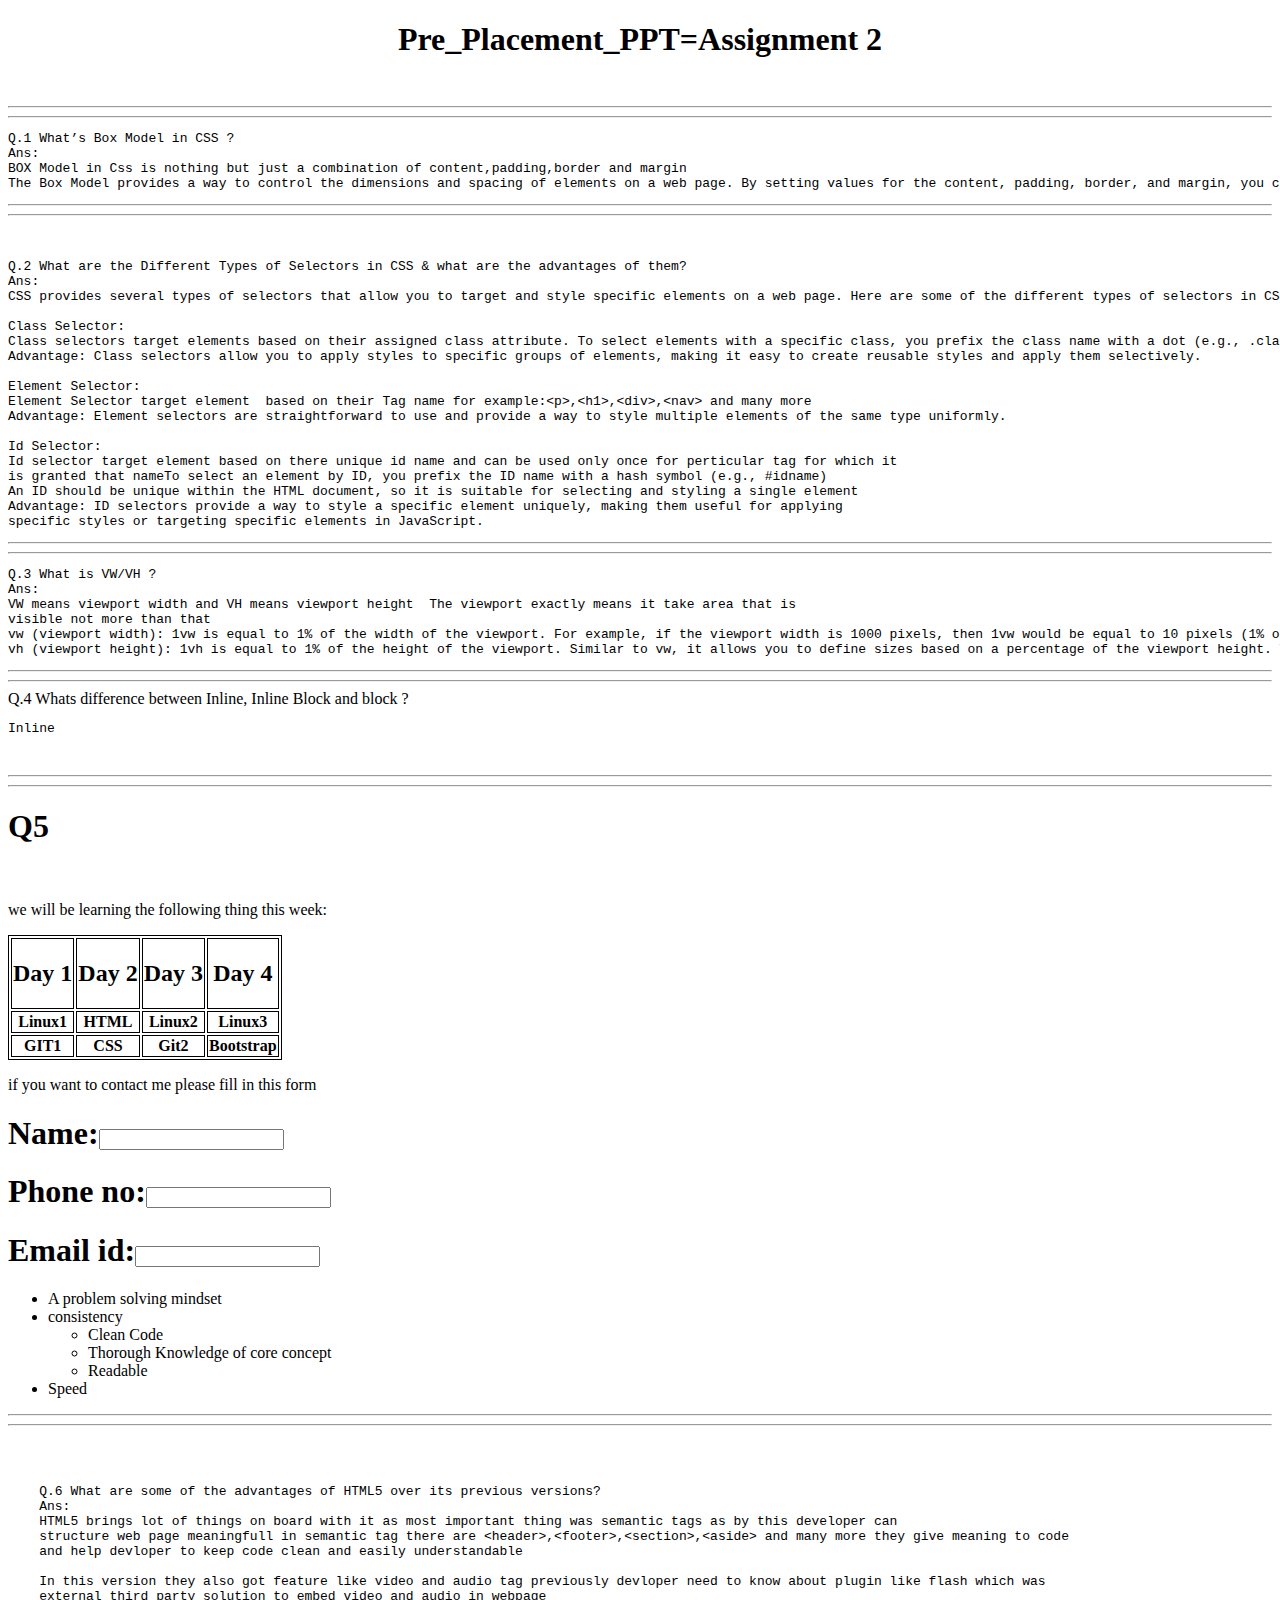
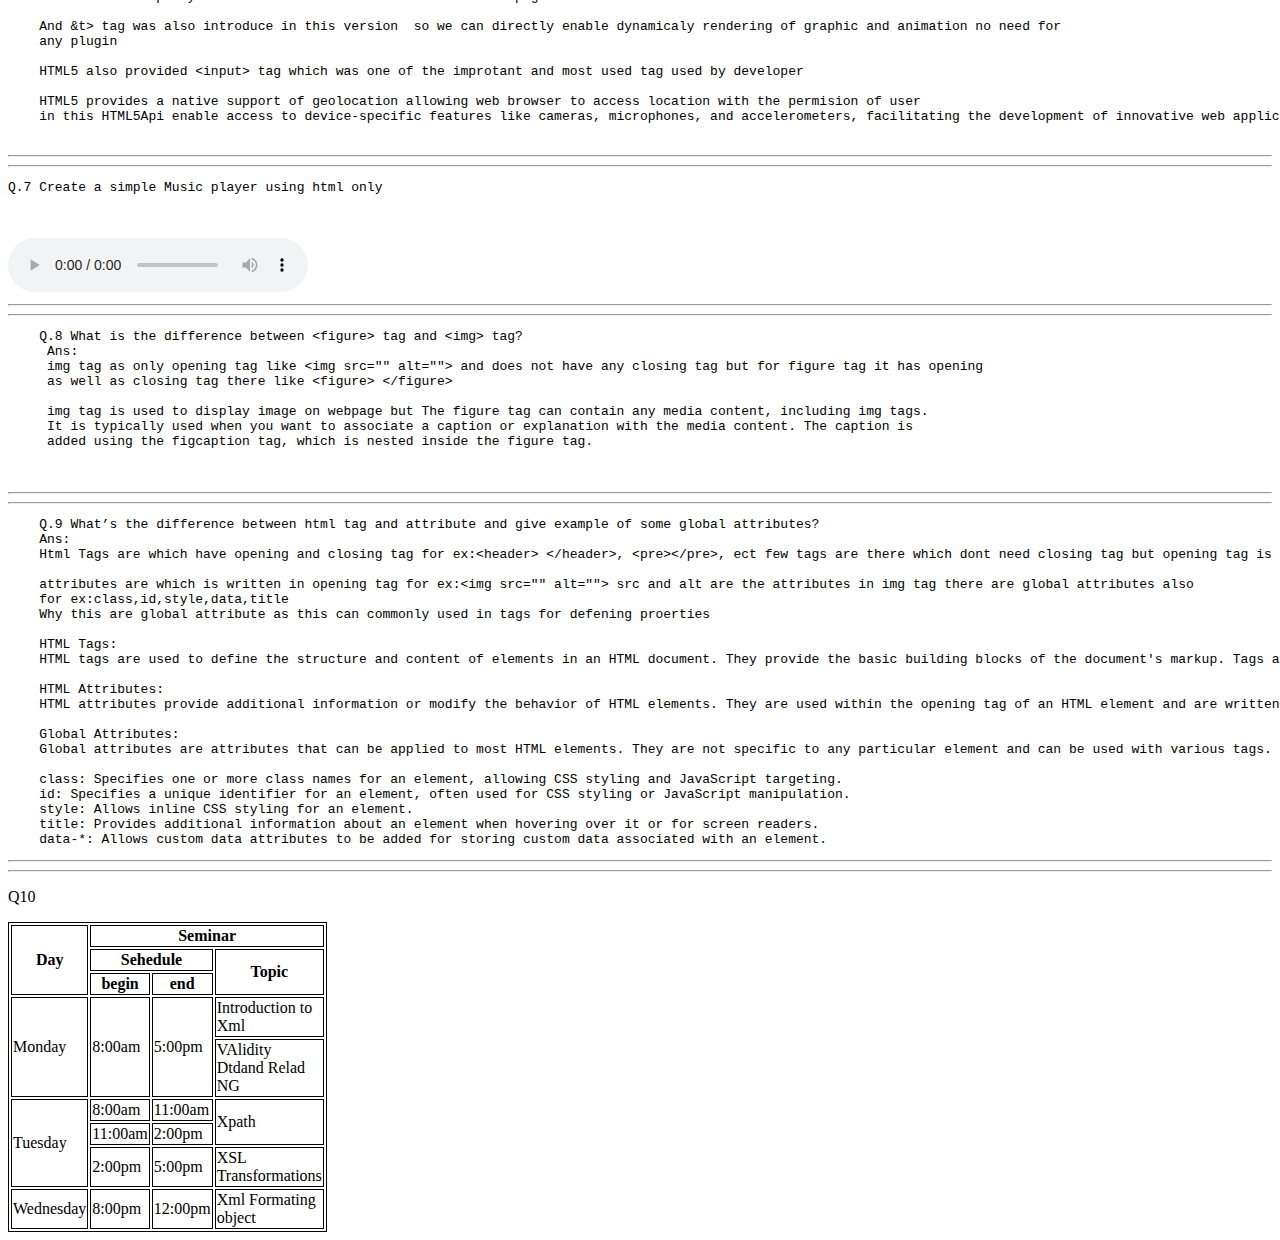
==== Assignment2/index.html @ 9607261e "PPT-Assignment1" ====
<!DOCTYPE html>
 <html lang="en">
 <head>
     <meta charset="UTF-8">
     <meta name="viewport" content="width=device-width, initial-scale=1.0">
     <title>Document</title>
 </head>
 <style>
    table, th, td {
      border:1px solid black;
    }
    </style>

 <body>

    <h1 style="text-align:center">Pre_Placement_PPT=Assignment 2</h1>
    <br>
<hr>
<hr>





<pre>
Q.1 What’s Box Model in CSS ? 
Ans:
BOX Model in Css is nothing but just a combination of content,padding,border and margin
The Box Model provides a way to control the dimensions and spacing of elements on a web page. By setting values for the content, padding, border, and margin, you can manipulate the size, positioning, and spacing of elements to achieve the desired layout and design.
</pre>
<hr>
<hr>
<pre>


Q.2 What are the Different Types of Selectors in CSS & what are the advantages of them?
Ans:
CSS provides several types of selectors that allow you to target and style specific elements on a web page. Here are some of the different types of selectors in CSS:

Class Selector:
Class selectors target elements based on their assigned class attribute. To select elements with a specific class, you prefix the class name with a dot (e.g., .classname). Multiple elements can share the same class, allowing you to apply consistent styling to multiple elements.
Advantage: Class selectors allow you to apply styles to specific groups of elements, making it easy to create reusable styles and apply them selectively.

Element Selector:
Element Selector target element  based on their Tag name for example:&ltp>,&lth1>,&ltdiv>,&ltnav> and many more
Advantage: Element selectors are straightforward to use and provide a way to style multiple elements of the same type uniformly.

Id Selector:
Id selector target element based on there unique id name and can be used only once for perticular tag for which it 
is granted that nameTo select an element by ID, you prefix the ID name with a hash symbol (e.g., #idname)
An ID should be unique within the HTML document, so it is suitable for selecting and styling a single element
Advantage: ID selectors provide a way to style a specific element uniquely, making them useful for applying 
specific styles or targeting specific elements in JavaScript.
</pre>
<hr>
<hr>
<pre>
Q.3 What is VW/VH ?
Ans:
VW means viewport width and VH means viewport height  The viewport exactly means it take area that is 
visible not more than that  
vw (viewport width): 1vw is equal to 1% of the width of the viewport. For example, if the viewport width is 1000 pixels, then 1vw would be equal to 10 pixels (1% of 1000 pixels). This unit is useful for making elements responsive and adjusting their size based on the width of the viewport.
vh (viewport height): 1vh is equal to 1% of the height of the viewport. Similar to vw, it allows you to define sizes based on a percentage of the viewport height. This unit is useful for creating elements that scale proportionally with the height of the viewport.
</pre>
<hr>
<hr>
Q.4 Whats difference between Inline, Inline Block and block ?
<pre>
Inline 
</pre>
    
<br>
<hr>
<hr>
<h1>Q5</h1>

     <img src="https://media.istockphoto.com/id/613241758/photo/young-woman-working-on-a-laptop.jpg?s=170667a&w=0&k=20&c=D5_CUvZB7ULlEd5GwWUTKzS7URRNvspjrsEdCUAJFSE=" alt="">

     <p>we will be learning the following thing this week:</p>
     <table>
<tr>

    <th><h2>Day 1</h2></th>
    <th><h2>Day 2</h2></th>
    <th><h2>Day 3</h2></th>
    <th><h2>Day 4</h2></th>
</tr>
<tr>
    <th>Linux1</th>
    <th>HTML</th>
    <th>Linux2</th>
    <th>Linux3</th>
</tr>
<tr>
    <th>GIT1</th>
    <th>CSS</th>
    <th>Git2</th>
    <th>Bootstrap</th>
</tr>
     </table>

     <p>if you want to contact me please fill in this form</p>

     <div>
         <h1>Name:<input type="text"></h1>
         <h1>Phone no:<input type="text"></h1>
         <h1>Email id:<input type="text"></h1>
         
     </div>
     <ul>
        <li>A problem solving mindset</li>
        <li>consistency
          <ul>
            <li>Clean Code</li>
            <li>Thorough Knowledge of core concept</li>
            <li>Readable <code></code></li>
          </ul>
        </li>
        <li>Speed</li>
      </ul>


<hr>
<hr>

<pre>


    
    Q.6 What are some of the advantages of HTML5 over its previous versions?
    Ans:
    HTML5 brings lot of things on board with it as most important thing was semantic tags as by this developer can
    structure web page meaningfull in semantic tag there are &ltheader>,&ltfooter>,&ltsection>,&ltaside> and many more they give meaning to code 
    and help devloper to keep code clean and easily understandable

    In this version they also got feature like video and audio tag previously devloper need to know about plugin like flash which was 
    external third party solution to embed video and audio in webpage

    And &t> tag was also introduce in this version  so we can directly enable dynamicaly rendering of graphic and animation no need for
    any plugin 
    
    HTML5 also provided &ltinput> tag which was one of the improtant and most used tag used by developer

    HTML5 provides a native support of geolocation allowing web browser to access location with the permision of user 
    in this HTML5Api enable access to device-specific features like cameras, microphones, and accelerometers, facilitating the development of innovative web applications.
    </pre>
</p>

<hr>
<hr>
<pre>Q.7 Create a simple Music player using html only


</pre>

<audio id="musicPlayer" controls autoplay>
    <source src="https://prosearch.tribeofnoise.com/artists/show/38406/40359" type="audio/mpeg">
        Your browser does not support the audio element.
        
</audio>

<hr>
<hr>
<pre>
    Q.8 What is the difference between &ltfigure> tag and &ltimg> tag?
     Ans:
     img tag as only opening tag like &ltimg src="" alt=""> and does not have any closing tag but for figure tag it has opening
     as well as closing tag there like &ltfigure> &lt/figure> 
     
     img tag is used to display image on webpage but The figure tag can contain any media content, including img tags. 
     It is typically used when you want to associate a caption or explanation with the media content. The caption is 
     added using the figcaption tag, which is nested inside the figure tag.

    </pre>
    <hr>
    <hr>
<pre>
    Q.9 What’s the difference between html tag and attribute and give example of some global attributes?
    Ans:
    Html Tags are which have opening and closing tag for ex:&ltheader&gt &lt/header&gt, &ltpre>&lt/pre>, ect few tags are there which dont need closing tag but opening tag is there for ex:&ltimg> this are tags 

    attributes are which is written in opening tag for ex:&ltimg src="" alt=""> src and alt are the attributes in img tag there are global attributes also
    for ex:class,id,style,data,title 
    Why this are global attribute as this can commonly used in tags for defening proerties  

    HTML Tags:
    HTML tags are used to define the structure and content of elements in an HTML document. They provide the basic building blocks of the document's markup. Tags are enclosed within angle brackets (<>) and are written in lowercase.

    HTML Attributes:
    HTML attributes provide additional information or modify the behavior of HTML elements. They are used within the opening tag of an HTML element and are written in lowercase. Attributes consist of a name and a value, separated by an equal sign (=) and enclosed in quotation marks (").

    Global Attributes:
    Global attributes are attributes that can be applied to most HTML elements. They are not specific to any particular element and can be used with various tags. Some commonly used global attributes include:

    class: Specifies one or more class names for an element, allowing CSS styling and JavaScript targeting.
    id: Specifies a unique identifier for an element, often used for CSS styling or JavaScript manipulation.
    style: Allows inline CSS styling for an element.
    title: Provides additional information about an element when hovering over it or for screen readers.
    data-*: Allows custom data attributes to be added for storing custom data associated with an element.
</pre>


    

    <hr>
    <hr>

    <p>Q10 </p>
<table width="25%">
    <tr>
        <th rowspan="3">Day</th>
        <th colspan="3">Seminar</th>
      
    </tr>
    <tr>
        <th colspan="2">Sehedule</th>
        <th rowspan="2">Topic</th>
      
    </tr>
    <tr>
        <th>begin</th>
        <th>end</th>
    </tr>
    <tr>
        <td rowspan="2">Monday</td>
        <td rowspan="2">8:00am</td>
        <td rowspan="2">5:00pm</td>
        <td >Introduction to Xml</td>
    </tr>
    <td rowlspan="">VAlidity Dtdand Relad NG</td>
    
    
    
    <tr>
        <td rowspan="3">Tuesday</td>
        <td rowspan="">8:00am</td>
        <td rowspan="">11:00am</td>
        <td rowspan="2">Xpath</td>
    </tr>
    
    <td>11:00am</td>
    <td>2:00pm</td>

    <tr>
        <td>2:00pm</td>
        <td>5:00pm</td>
        <td>XSL Transformations</td>
    </tr>

    <tr>
        <td rowspan="2">Wednesday</td>
        <td rowspan="2">8:00pm</td>
        <td rowspan="2">12:00pm</td>
        <td >Xml Formating object</td>
    </tr>
</table>



</body>
 </html>
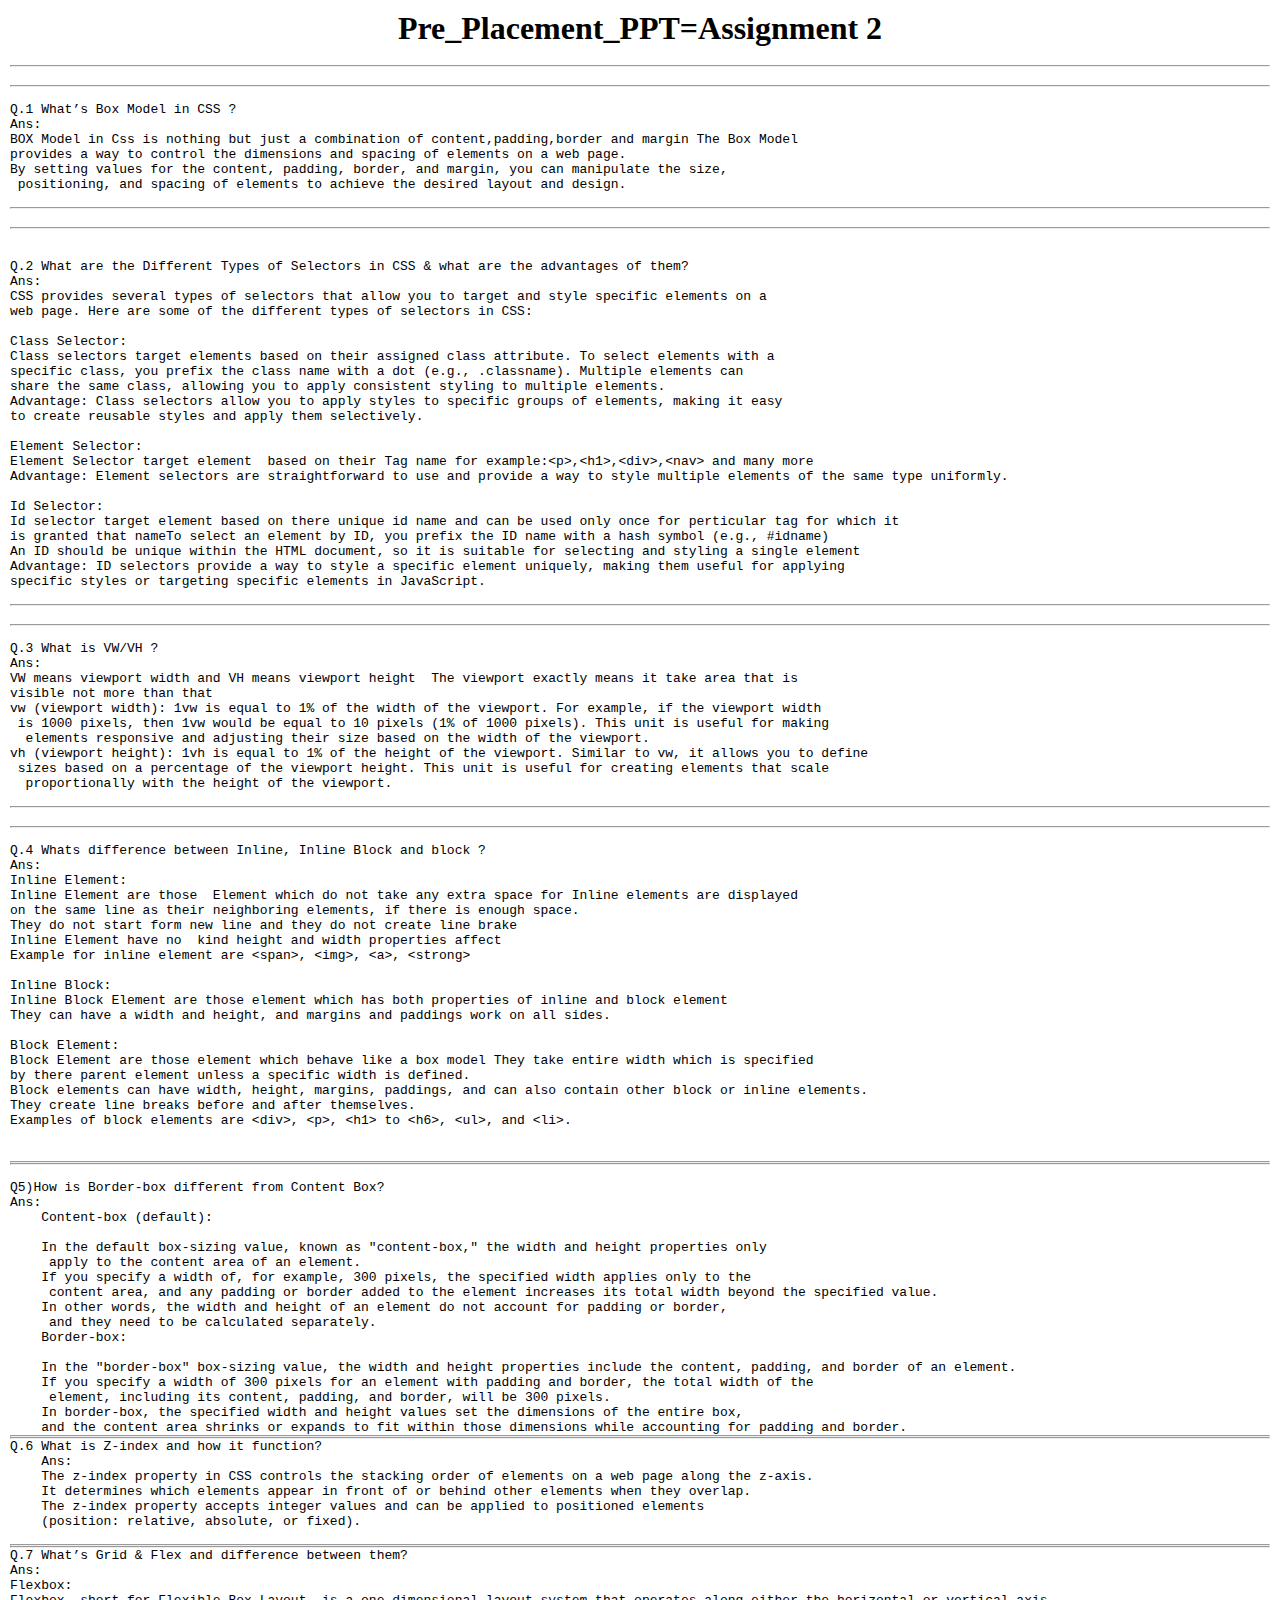
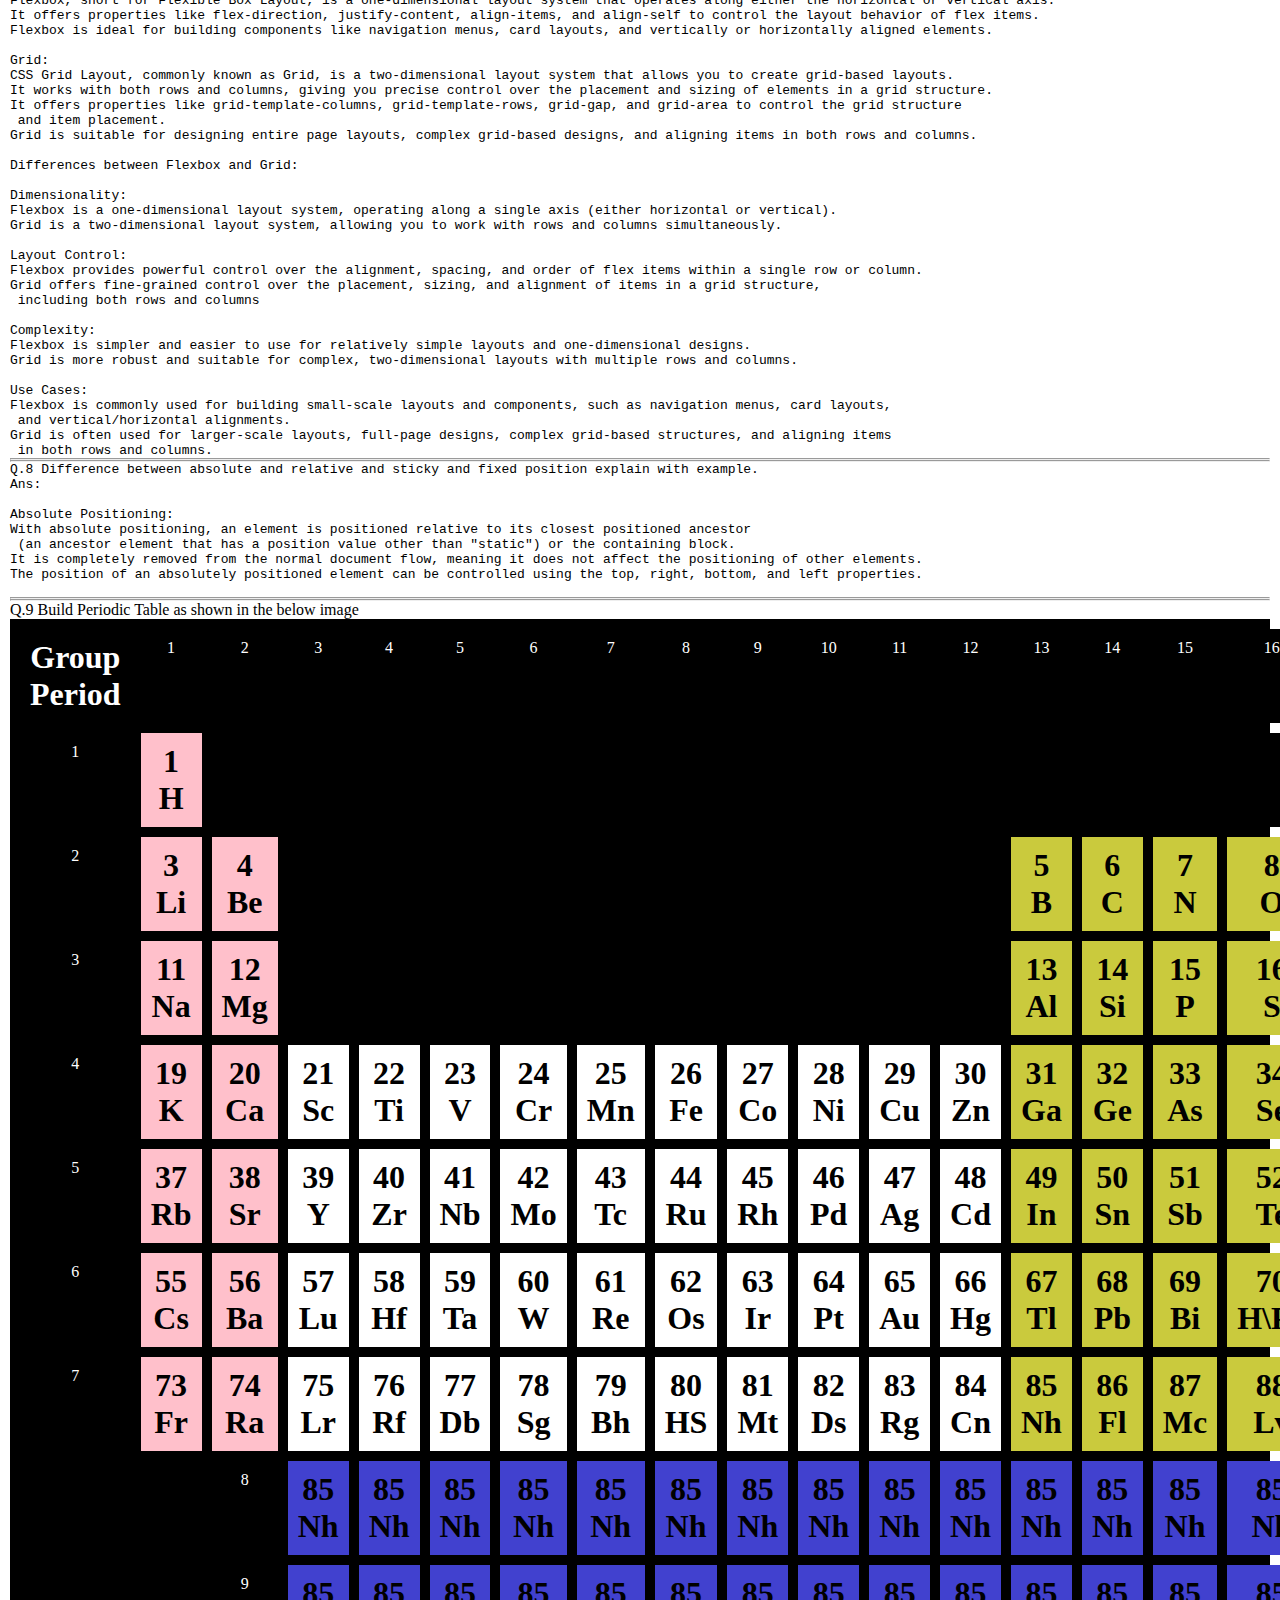
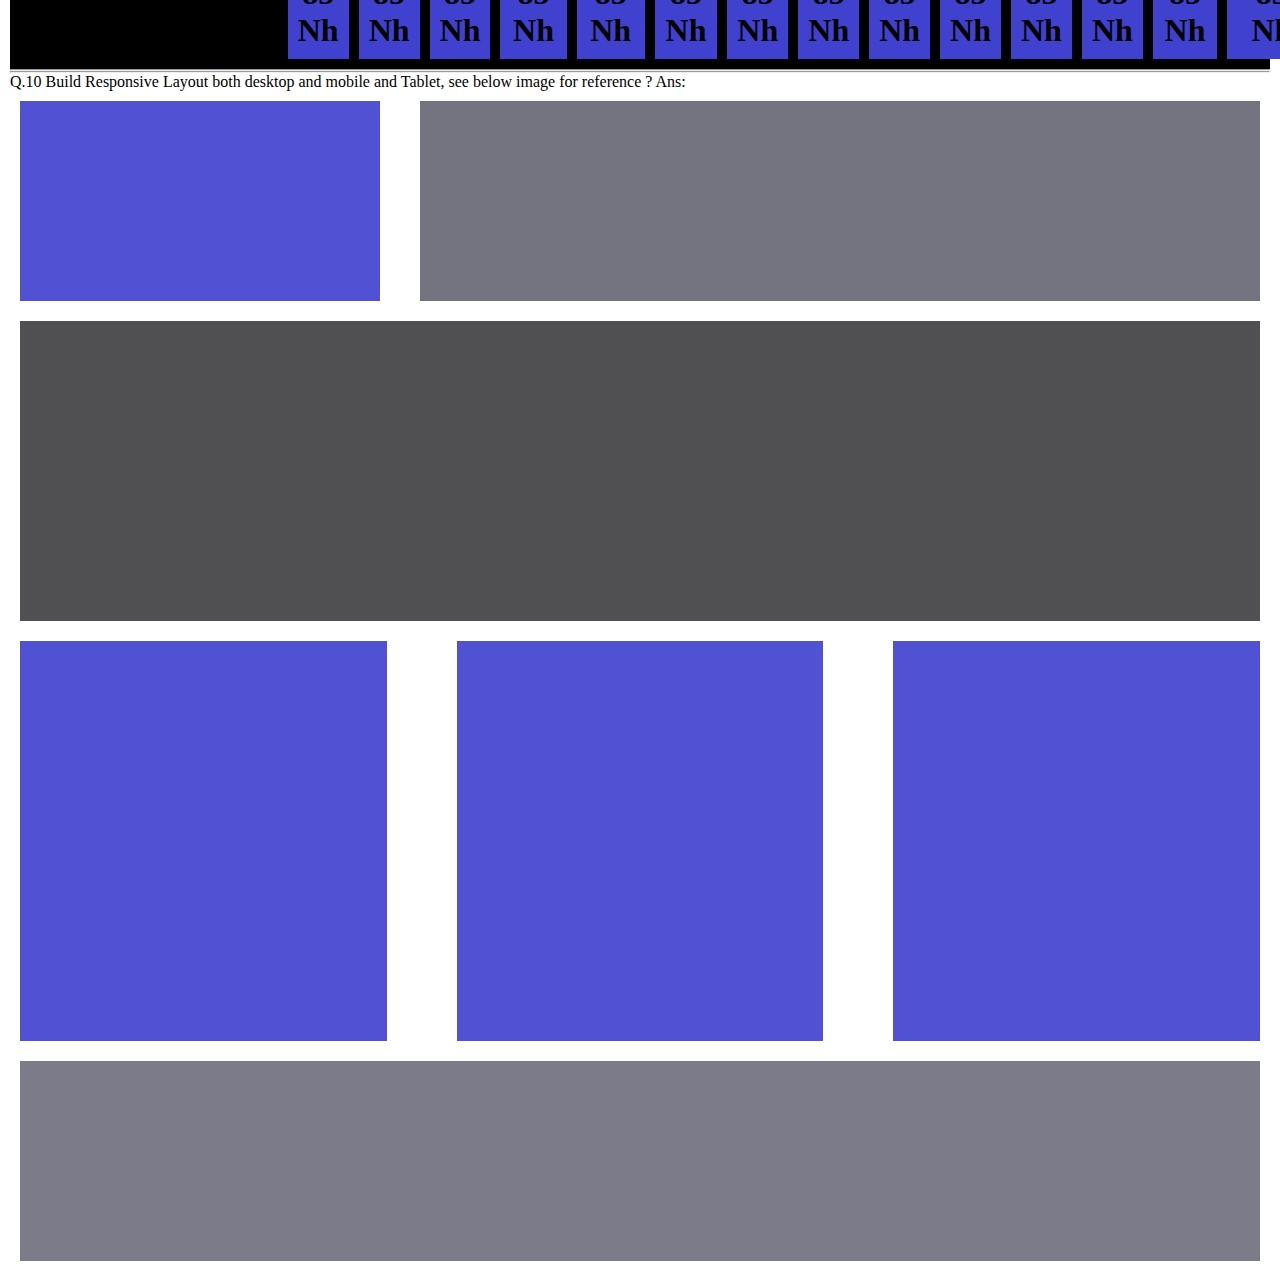
==== commit a0767b14: "Add files via upload" ====
--- a/Assignment2/index.html
+++ b/Assignment2/index.html
@@ -1,263 +1,514 @@
-
-
- <!DOCTYPE html>
- <html lang="en">
- <head>
-     <meta charset="UTF-8">
-     <meta name="viewport" content="width=device-width, initial-scale=1.0">
-     <title>Document</title>
- </head>
- <style>
-    table, th, td {
-      border:1px solid black;
-    }
-    </style>
-
- <body>
-
-    <h1 style="text-align:center">Pre_Placement_PPT=Assignment 2</h1>
-    <br>
-<hr>
-<hr>
-
-
-
-
-
-<pre>
-Q.1 What’s Box Model in CSS ? 
-Ans:
-BOX Model in Css is nothing but just a combination of content,padding,border and margin
-The Box Model provides a way to control the dimensions and spacing of elements on a web page. By setting values for the content, padding, border, and margin, you can manipulate the size, positioning, and spacing of elements to achieve the desired layout and design.
-</pre>
-<hr>
-<hr>
-<pre>
-
-
-Q.2 What are the Different Types of Selectors in CSS & what are the advantages of them?
-Ans:
-CSS provides several types of selectors that allow you to target and style specific elements on a web page. Here are some of the different types of selectors in CSS:
-
-Class Selector:
-Class selectors target elements based on their assigned class attribute. To select elements with a specific class, you prefix the class name with a dot (e.g., .classname). Multiple elements can share the same class, allowing you to apply consistent styling to multiple elements.
-Advantage: Class selectors allow you to apply styles to specific groups of elements, making it easy to create reusable styles and apply them selectively.
-
-Element Selector:
-Element Selector target element  based on their Tag name for example:&ltp>,&lth1>,&ltdiv>,&ltnav> and many more
-Advantage: Element selectors are straightforward to use and provide a way to style multiple elements of the same type uniformly.
-
-Id Selector:
-Id selector target element based on there unique id name and can be used only once for perticular tag for which it 
-is granted that nameTo select an element by ID, you prefix the ID name with a hash symbol (e.g., #idname)
-An ID should be unique within the HTML document, so it is suitable for selecting and styling a single element
-Advantage: ID selectors provide a way to style a specific element uniquely, making them useful for applying 
-specific styles or targeting specific elements in JavaScript.
-</pre>
-<hr>
-<hr>
-<pre>
-Q.3 What is VW/VH ?
-Ans:
-VW means viewport width and VH means viewport height  The viewport exactly means it take area that is 
-visible not more than that  
-vw (viewport width): 1vw is equal to 1% of the width of the viewport. For example, if the viewport width is 1000 pixels, then 1vw would be equal to 10 pixels (1% of 1000 pixels). This unit is useful for making elements responsive and adjusting their size based on the width of the viewport.
-vh (viewport height): 1vh is equal to 1% of the height of the viewport. Similar to vw, it allows you to define sizes based on a percentage of the viewport height. This unit is useful for creating elements that scale proportionally with the height of the viewport.
-</pre>
-<hr>
-<hr>
-Q.4 Whats difference between Inline, Inline Block and block ?
-<pre>
-Inline 
-</pre>
-    
-<br>
-<hr>
-<hr>
-<h1>Q5</h1>
-
-     <img src="https://media.istockphoto.com/id/613241758/photo/young-woman-working-on-a-laptop.jpg?s=170667a&w=0&k=20&c=D5_CUvZB7ULlEd5GwWUTKzS7URRNvspjrsEdCUAJFSE=" alt="">
-
-     <p>we will be learning the following thing this week:</p>
-     <table>
-<tr>
-
-    <th><h2>Day 1</h2></th>
-    <th><h2>Day 2</h2></th>
-    <th><h2>Day 3</h2></th>
-    <th><h2>Day 4</h2></th>
-</tr>
-<tr>
-    <th>Linux1</th>
-    <th>HTML</th>
-    <th>Linux2</th>
-    <th>Linux3</th>
-</tr>
-<tr>
-    <th>GIT1</th>
-    <th>CSS</th>
-    <th>Git2</th>
-    <th>Bootstrap</th>
-</tr>
-     </table>
-
-     <p>if you want to contact me please fill in this form</p>
-
-     <div>
-         <h1>Name:<input type="text"></h1>
-         <h1>Phone no:<input type="text"></h1>
-         <h1>Email id:<input type="text"></h1>
-         
-     </div>
-     <ul>
-        <li>A problem solving mindset</li>
-        <li>consistency
-          <ul>
-            <li>Clean Code</li>
-            <li>Thorough Knowledge of core concept</li>
-            <li>Readable <code></code></li>
-          </ul>
-        </li>
-        <li>Speed</li>
-      </ul>
-
-
-<hr>
-<hr>
-
-<pre>
-
-
-    
-    Q.6 What are some of the advantages of HTML5 over its previous versions?
-    Ans:
-    HTML5 brings lot of things on board with it as most important thing was semantic tags as by this developer can
-    structure web page meaningfull in semantic tag there are &ltheader>,&ltfooter>,&ltsection>,&ltaside> and many more they give meaning to code 
-    and help devloper to keep code clean and easily understandable
-
-    In this version they also got feature like video and audio tag previously devloper need to know about plugin like flash which was 
-    external third party solution to embed video and audio in webpage
-
-    And &t> tag was also introduce in this version  so we can directly enable dynamicaly rendering of graphic and animation no need for
-    any plugin 
-    
-    HTML5 also provided &ltinput> tag which was one of the improtant and most used tag used by developer
-
-    HTML5 provides a native support of geolocation allowing web browser to access location with the permision of user 
-    in this HTML5Api enable access to device-specific features like cameras, microphones, and accelerometers, facilitating the development of innovative web applications.
-    </pre>
-</p>
-
-<hr>
-<hr>
-<pre>Q.7 Create a simple Music player using html only
-
-
-</pre>
-
-<audio id="musicPlayer" controls autoplay>
-    <source src="https://prosearch.tribeofnoise.com/artists/show/38406/40359" type="audio/mpeg">
-        Your browser does not support the audio element.
-        
-</audio>
-
-<hr>
-<hr>
-<pre>
-    Q.8 What is the difference between &ltfigure> tag and &ltimg> tag?
-     Ans:
-     img tag as only opening tag like &ltimg src="" alt=""> and does not have any closing tag but for figure tag it has opening
-     as well as closing tag there like &ltfigure> &lt/figure> 
-     
-     img tag is used to display image on webpage but The figure tag can contain any media content, including img tags. 
-     It is typically used when you want to associate a caption or explanation with the media content. The caption is 
-     added using the figcaption tag, which is nested inside the figure tag.
-
-    </pre>
-    <hr>
-    <hr>
-<pre>
-    Q.9 What’s the difference between html tag and attribute and give example of some global attributes?
-    Ans:
-    Html Tags are which have opening and closing tag for ex:&ltheader&gt &lt/header&gt, &ltpre>&lt/pre>, ect few tags are there which dont need closing tag but opening tag is there for ex:&ltimg> this are tags 
-
-    attributes are which is written in opening tag for ex:&ltimg src="" alt=""> src and alt are the attributes in img tag there are global attributes also
-    for ex:class,id,style,data,title 
-    Why this are global attribute as this can commonly used in tags for defening proerties  
-
-    HTML Tags:
-    HTML tags are used to define the structure and content of elements in an HTML document. They provide the basic building blocks of the document's markup. Tags are enclosed within angle brackets (<>) and are written in lowercase.
-
-    HTML Attributes:
-    HTML attributes provide additional information or modify the behavior of HTML elements. They are used within the opening tag of an HTML element and are written in lowercase. Attributes consist of a name and a value, separated by an equal sign (=) and enclosed in quotation marks (").
-
-    Global Attributes:
-    Global attributes are attributes that can be applied to most HTML elements. They are not specific to any particular element and can be used with various tags. Some commonly used global attributes include:
-
-    class: Specifies one or more class names for an element, allowing CSS styling and JavaScript targeting.
-    id: Specifies a unique identifier for an element, often used for CSS styling or JavaScript manipulation.
-    style: Allows inline CSS styling for an element.
-    title: Provides additional information about an element when hovering over it or for screen readers.
-    data-*: Allows custom data attributes to be added for storing custom data associated with an element.
-</pre>
-
-
-    
-
-    <hr>
-    <hr>
-
-    <p>Q10 </p>
-<table width="25%">
-    <tr>
-        <th rowspan="3">Day</th>
-        <th colspan="3">Seminar</th>
-      
-    </tr>
-    <tr>
-        <th colspan="2">Sehedule</th>
-        <th rowspan="2">Topic</th>
-      
-    </tr>
-    <tr>
-        <th>begin</th>
-        <th>end</th>
-    </tr>
-    <tr>
-        <td rowspan="2">Monday</td>
-        <td rowspan="2">8:00am</td>
-        <td rowspan="2">5:00pm</td>
-        <td >Introduction to Xml</td>
-    </tr>
-    <td rowlspan="">VAlidity Dtdand Relad NG</td>
-    
-    
-    
-    <tr>
-        <td rowspan="3">Tuesday</td>
-        <td rowspan="">8:00am</td>
-        <td rowspan="">11:00am</td>
-        <td rowspan="2">Xpath</td>
-    </tr>
-    
-    <td>11:00am</td>
-    <td>2:00pm</td>
-
-    <tr>
-        <td>2:00pm</td>
-        <td>5:00pm</td>
-        <td>XSL Transformations</td>
-    </tr>
-
-    <tr>
-        <td rowspan="2">Wednesday</td>
-        <td rowspan="2">8:00pm</td>
-        <td rowspan="2">12:00pm</td>
-        <td >Xml Formating object</td>
-    </tr>
-</table>
-
-
-
-</body>
+
+
+ <!DOCTYPE html>
+ <html lang="en">
+ <head>
+     <meta charset="UTF-8">
+     <meta name="viewport" content="width=device-width, initial-scale=1.0">
+     <title>Document</title>
+ </head>
+ <style>
+*{
+            padding:0px;
+            margin:0px;
+            box-sizing: border-box;
+        }
+        body{
+            margin:10px;
+        }
+        section{
+            background-color: black;
+            display: grid;
+            grid-template-columns: repeat(19, 1fr);
+            grid-template-rows:repeat(10, 1fr);
+            width:100%;
+            /* height: 500px; */
+            padding: 10px;
+            grid-gap:10px;
+        }
+        .box {
+            background-color: white;
+            padding: 10px;
+            text-align: center;
+        }
+        .box1,.box2,.box3,.box4,.box5,.box6,.box7,.box8,.box9,.box10,.box11,.box12,.box13,.box14,.box15,.box16,.box17,.box18,.box19,.box20, .box39,.box58,.box77,.box106,.box305,.box504,.box703{
+background-color: black;
+color: white;
+        }
+        .box-black{
+            background-color: black;
+color: white;
+        }
+        .p{
+            background-color: pink;
+        }
+        .y{
+            background-color: rgb(202, 202, 61);
+        }
+        .b{
+            background-color: rgb(65, 65, 207);
+        }
+        header{
+            display: flex;
+            gap:20px;
+            /* justify-content: space-between; */
+        }
+        .container1{
+            width:30vw;
+            height:200px;
+            background-color:rgb(81, 81, 212);
+            margin: 10px;
+
+        }
+        .container2{
+            width:70vw;
+            height:200px;
+            /* flex:2fr; */
+            background-color:rgb(116, 116, 129);
+            margin: 10px;
+
+        }
+        .container3{
+            /* width:100vw; */
+            height:300px;
+            background-color:rgb(80, 80, 83);
+            margin: 10px;
+        }
+        footer{
+            /* width:100%; */
+            height:200px;
+            background-color:rgb(123, 123, 138);
+            margin: 10px;
+
+        }
+container{
+    background-color: #fff;
+    display: flex;
+    gap:50px;
+    justify-content: space-between;
+}
+.boxsection{
+    width:50vw;
+            height:400px;
+            background-color:rgb(81, 81, 212);
+            margin: 10px;
+        }
+    
+        @media screen and  (max-width: 600px){
+                container{
+                    display: flex;
+                    flex-direction: column;
+
+                }
+                .boxsection{
+                    width:100%;
+                    height: 200px;
+                }
+        }
+
+    </style>
+
+ <body>
+
+    <h1 style="text-align:center">Pre_Placement_PPT=Assignment 2</h1>
+    <br>
+<hr>
+<br>
+<hr>
+
+<pre>
+
+Q.1 What’s Box Model in CSS ? 
+Ans:
+BOX Model in Css is nothing but just a combination of content,padding,border and margin The Box Model
+provides a way to control the dimensions and spacing of elements on a web page. 
+By setting values for the content, padding, border, and margin, you can manipulate the size,
+ positioning, and spacing of elements to achieve the desired layout and design.
+
+</pre>
+<hr>
+<br>
+<hr>
+<pre>
+
+
+Q.2 What are the Different Types of Selectors in CSS & what are the advantages of them?
+Ans:
+CSS provides several types of selectors that allow you to target and style specific elements on a 
+web page. Here are some of the different types of selectors in CSS:
+
+Class Selector:
+Class selectors target elements based on their assigned class attribute. To select elements with a
+specific class, you prefix the class name with a dot (e.g., .classname). Multiple elements can 
+share the same class, allowing you to apply consistent styling to multiple elements.
+Advantage: Class selectors allow you to apply styles to specific groups of elements, making it easy
+to create reusable styles and apply them selectively.
+
+Element Selector:
+Element Selector target element  based on their Tag name for example:&ltp>,&lth1>,&ltdiv>,&ltnav> and many more
+Advantage: Element selectors are straightforward to use and provide a way to style multiple elements of the same type uniformly.
+
+Id Selector:
+Id selector target element based on there unique id name and can be used only once for perticular tag for which it 
+is granted that nameTo select an element by ID, you prefix the ID name with a hash symbol (e.g., #idname)
+An ID should be unique within the HTML document, so it is suitable for selecting and styling a single element
+Advantage: ID selectors provide a way to style a specific element uniquely, making them useful for applying 
+specific styles or targeting specific elements in JavaScript.
+
+</pre>
+<hr>
+<br>
+<hr>
+<pre>
+
+Q.3 What is VW/VH ?
+Ans:
+VW means viewport width and VH means viewport height  The viewport exactly means it take area that is 
+visible not more than that  
+vw (viewport width): 1vw is equal to 1% of the width of the viewport. For example, if the viewport width
+ is 1000 pixels, then 1vw would be equal to 10 pixels (1% of 1000 pixels). This unit is useful for making
+  elements responsive and adjusting their size based on the width of the viewport.
+vh (viewport height): 1vh is equal to 1% of the height of the viewport. Similar to vw, it allows you to define
+ sizes based on a percentage of the viewport height. This unit is useful for creating elements that scale
+  proportionally with the height of the viewport.
+
+</pre>
+
+<hr>
+<br>
+<hr>
+
+
+<pre>
+
+Q.4 Whats difference between Inline, Inline Block and block ?
+Ans:
+Inline Element:
+Inline Element are those  Element which do not take any extra space for Inline elements are displayed 
+on the same line as their neighboring elements, if there is enough space. 
+They do not start form new line and they do not create line brake
+Inline Element have no  kind height and width properties affect
+Example for inline element are &ltspan>, &ltimg>, &lta>, &ltstrong>
+
+Inline Block:
+Inline Block Element are those element which has both properties of inline and block element
+They can have a width and height, and margins and paddings work on all sides.
+
+Block Element:
+Block Element are those element which behave like a box model They take entire width which is specified
+by there parent element unless a specific width is defined.
+Block elements can have width, height, margins, paddings, and can also contain other block or inline elements.
+They create line breaks before and after themselves.
+Examples of block elements are &ltdiv>, &ltp>, &lth1> to &lth6>, &ltul>, and &ltli>.
+
+</pre>
+    
+<br>
+<hr>
+<hr>
+<pre>
+
+Q5)How is Border-box different from Content Box?
+Ans:
+    Content-box (default):
+    
+    In the default box-sizing value, known as "content-box," the width and height properties only
+     apply to the content area of an element.
+    If you specify a width of, for example, 300 pixels, the specified width applies only to the
+     content area, and any padding or border added to the element increases its total width beyond the specified value.
+    In other words, the width and height of an element do not account for padding or border,
+     and they need to be calculated separately.
+    Border-box:
+    
+    In the "border-box" box-sizing value, the width and height properties include the content, padding, and border of an element.
+    If you specify a width of 300 pixels for an element with padding and border, the total width of the
+     element, including its content, padding, and border, will be 300 pixels.
+    In border-box, the specified width and height values set the dimensions of the entire box, 
+    and the content area shrinks or expands to fit within those dimensions while accounting for padding and border.
+</pre>
+
+
+
+<hr>
+<hr>
+
+<pre>
+Q.6 What is Z-index and how it function?
+    Ans:
+    The z-index property in CSS controls the stacking order of elements on a web page along the z-axis.
+    It determines which elements appear in front of or behind other elements when they overlap.
+    The z-index property accepts integer values and can be applied to positioned elements 
+    (position: relative, absolute, or fixed).
+    </pre>
+<hr>
+<hr>
+<pre>
+Q.7 What’s Grid & Flex and difference between them?
+Ans:
+Flexbox:
+Flexbox, short for Flexible Box Layout, is a one-dimensional layout system that operates along either the horizontal or vertical axis.
+It offers properties like flex-direction, justify-content, align-items, and align-self to control the layout behavior of flex items.
+Flexbox is ideal for building components like navigation menus, card layouts, and vertically or horizontally aligned elements.
+
+Grid:
+CSS Grid Layout, commonly known as Grid, is a two-dimensional layout system that allows you to create grid-based layouts.
+It works with both rows and columns, giving you precise control over the placement and sizing of elements in a grid structure.
+It offers properties like grid-template-columns, grid-template-rows, grid-gap, and grid-area to control the grid structure
+ and item placement.
+Grid is suitable for designing entire page layouts, complex grid-based designs, and aligning items in both rows and columns.
+
+Differences between Flexbox and Grid:
+
+Dimensionality:
+Flexbox is a one-dimensional layout system, operating along a single axis (either horizontal or vertical).
+Grid is a two-dimensional layout system, allowing you to work with rows and columns simultaneously.
+
+Layout Control:
+Flexbox provides powerful control over the alignment, spacing, and order of flex items within a single row or column.
+Grid offers fine-grained control over the placement, sizing, and alignment of items in a grid structure,
+ including both rows and columns
+
+Complexity:
+Flexbox is simpler and easier to use for relatively simple layouts and one-dimensional designs.
+Grid is more robust and suitable for complex, two-dimensional layouts with multiple rows and columns.
+
+Use Cases:
+Flexbox is commonly used for building small-scale layouts and components, such as navigation menus, card layouts,
+ and vertical/horizontal alignments.
+Grid is often used for larger-scale layouts, full-page designs, complex grid-based structures, and aligning items
+ in both rows and columns.
+</pre>
+<hr>
+<hr>
+<pre>
+Q.8 Difference between absolute and relative and sticky and fixed position explain with example.
+Ans:
+
+Absolute Positioning:
+With absolute positioning, an element is positioned relative to its closest positioned ancestor
+ (an ancestor element that has a position value other than "static") or the containing block.
+It is completely removed from the normal document flow, meaning it does not affect the positioning of other elements.
+The position of an absolutely positioned element can be controlled using the top, right, bottom, and left properties.
+    </pre>
+    <hr>
+    <hr>
+    Q.9 Build Periodic Table as shown in the below image
+    
+    
+    <section>
+       <div class="box box1"><h1>Group Period</h1></div>
+       <div class="box box2">1</div>
+       <div class="box box3">2</div>
+       <div class="box box4">3</div>
+       <div class="box box5">4</div>
+       <div class="box box6">5</div>
+       <div class="box box7">6</div>
+       <div class="box box8">7</div>
+       <div class="box box9">8</div>
+       <div class="box box10">9</div>
+       <div class="box box11">10</div>
+       <div class="box box12">11</div>
+       <div class="box box13">12</div>
+       <div class="box box14">13</div>
+       <div class="box box15">14</div>
+       <div class="box box16">15</div>
+       <div class="box box17">16</div>
+       <div class="box box18">17</div>
+       <div class="box box19">18</div>
+       <div class="box box20">1</div>
+       <div class="box box21 p"><h1>1</h1><h1>H</h1></div>
+       <div class="box box-black"></div>
+       <div class="box box-black"></div>
+       <div class="box box-black"></div>
+       <div class="box box-black"></div>
+       <div class="box box-black"></div>
+       <div class="box box-black"></div>
+       <div class="box box-black"></div>
+       <div class="box box-black"></div>
+       <div class="box box-black"></div>
+       <div class="box box-black"></div>
+       <div class="box box-black"></div>
+       <div class="box box-black"></div>
+       <div class="box box-black"></div>
+       <div class="box box-black"></div>
+       <div class="box box-black"></div>
+       <div class="box box-black"></div>
+       <div class="box box38 p"><h1>2</h1><h1>He</h1></div>
+       <div class="box box39">2</div>
+       <div class="box box40 p"><h1>3</h1><h1>Li</h1></div>
+       <div class="box box41 p"><h1>4</h1><h1>Be</h1></div>
+       <div class="box box-black "></div>
+       <div class="box box-black "></div>
+       <div class="box box-black"></div>
+       <div class="box box-black"></div>
+       <div class="box box-black"></div>
+       <div class="box box-black"></div>
+       <div class="box box-black"></div>
+       <div class="box box-black"></div>
+       <div class="box box-black"></div>
+       <div class="box box-black"></div>
+       <div class="box box52 y"><h1>5</h1><h1>B</h1></div>
+       <div class="box box53 y"><h1>6</h1><h1>C</h1></div>
+       <div class="box box54 y"><h1>7</h1><h1>N</h1></div>
+       <div class="box box55 y"><h1>8</h1><h1>O</h1></div>
+       <div class="box box56 y"><h1>9</h1><h1>F</h1></div>
+       <div class="box box57 y"><h1>10</h1><h1>Ne</h1></div>
+       <div class="box box58">3</div>
+       <div class="box box59 p"><h1>11</h1><h1>Na</h1></div>
+       <div class="box box60 p"><h1>12</h1><h1>Mg</h1></div>
+       <div class="box box-black"></div>
+       <div class="box box-black"></div>
+       <div class="box box-black"></div>
+       <div class="box box-black"></div>
+       <div class="box box-black"></div>
+       <div class="box box-black"></div>
+       <div class="box box-black"></div>
+       <div class="box box-black"></div>
+       <div class="box box-black"></div>
+       <div class="box box-black"></div>
+       <div class="box box71 y"><h1>13</h1><h1>Al</h1></div>
+       <div class="box box72 y"><h1>14</h1><h1>Si</h1></div>
+       <div class="box box73 y"><h1>15</h1><h1>P</h1></div>
+       <div class="box box74 y"><h1>16</h1><h1>S</h1></div>
+       <div class="box box75 y"><h1>17</h1><h1>Cl</h1></div>
+       <div class="box box76 y"><h1>18</h1><h1>Ar</h1></div>
+       <div class="box box77">4</div>
+       <div class="box box78 p"><h1>19</h1><h1>K</h1></div>
+       <div class="box box79 p"><h1>20</h1><h1>Ca</h1></div>
+       <div class="box box82"><h1>21</h1><h1>Sc</h1></div>
+       <div class="box box81"><h1>22</h1><h1>Ti</h1></div>
+       <div class="box box83"><h1>23</h1><h1>V</h1></div>
+       <div class="box box80"><h1>24</h1><h1>Cr</h1></div>
+       <div class="box box84"><h1>25</h1><h1>Mn</h1></div>
+       <div class="box box85"><h1>26</h1><h1>Fe</h1></div>
+       <div class="box box86"><h1>27</h1><h1>Co</h1></div>
+       <div class="box box87"><h1>28</h1><h1>Ni</h1></div>
+       <div class="box box88"><h1>29</h1><h1>Cu</h1></div>
+       <div class="box box89"><h1>30</h1><h1>Zn</h1></div>
+       <div class="box box90 y"><h1>31</h1><h1>Ga</h1></div>
+       <div class="box box100 y"><h1>32</h1><h1>Ge</h1></div>
+       <div class="box box102 y"><h1>33</h1><h1>As</h1></div>
+       <div class="box box103 y"><h1>34</h1><h1>Se</h1></div>
+       <div class="box box104 y"><h1>35</h1><h1>Br</h1></div>
+       <div class="box box105 y"><h1>36</h1><h1>Kr</h1></div>
+       <div class="box box106">5</div>
+       <div class="box box107 p"><h1>37</h1><h1>Rb</h1></div>
+       <div class="box box108 p"><h1>38</h1><h1>Sr</h1></div>
+       <div class="box box109"><h1>39</h1><h1>Y</h1></div>
+       <div class="box box200"><h1>40</h1><h1>Zr</h1></div>
+       <div class="box box201"><h1>41</h1><h1>Nb</h1></div>
+       <div class="box box202"><h1>42</h1><h1>Mo</h1></div>
+       <div class="box box203"><h1>43</h1><h1>Tc</h1></div>
+       <div class="box box204"><h1>44</h1><h1>Ru</h1></div>
+       <div class="box box205"><h1>45</h1><h1>Rh</h1></div>
+       <div class="box box206"><h1>46</h1><h1>Pd</h1></div>
+       <div class="box box207"><h1>47</h1><h1>Ag</h1></div>
+       <div class="box box208"><h1>48</h1><h1>Cd</h1></div>
+       <div class="box box209 y"><h1>49</h1><h1>In</h1></div>
+       <div class="box box300 y"><h1>50</h1><h1>Sn</h1></div>
+       <div class="box box301 y"><h1>51</h1><h1>Sb</h1></div>
+       <div class="box box302 y"><h1>52</h1><h1>Te</h1></div>
+       <div class="box box303 y"><h1>53</h1><h1>I</h1></div>
+       <div class="box box304 y"><h1>54</h1><h1>Xe</h1></div>
+       <div class="box box305">6</div>
+       <div class="box box306 p"><h1>55</h1><h1>Cs</h1></div>
+       <div class="box box307 p"><h1>56</h1><h1>Ba</h1></div>
+       <div class="box box308"><h1>57</h1><h1>Lu</h1></div>
+       <div class="box box309"><h1>58</h1><h1>Hf</h1></div>
+       <div class="box box400"><h1>59</h1><h1>Ta</h1></div>
+       <div class="box box401"><h1>60</h1><h1>W</h1></div>
+       <div class="box box402"><h1>61</h1><h1>Re</h1></div>
+       <div class="box box403"><h1>62</h1><h1>Os</h1></div>
+       <div class="box box404"><h1>63</h1><h1>Ir</h1></div>
+       <div class="box box405"><h1>64</h1><h1>Pt</h1></div>
+       <div class="box box406"><h1>65</h1><h1>Au</h1></div>
+       <div class="box box407"><h1>66</h1><h1>Hg</h1></div>       
+       <div class="box box408 y"><h1>67</h1><h1>Tl</h1></div>
+       <div class="box box409 y"><h1>68</h1><h1>Pb</h1></div>
+       <div class="box box500 y"><h1>69</h1><h1>Bi</h1></div>
+       <div class="box box501 y"><h1>70</h1><h1>H\Po</h1></div>
+       <div class="box box y"><h1>71</h1><h1>At</h1></div>
+       <div class="box box y"><h1>72</h1><h1>Rn</h1></div>
+       <div class="box box305">7</div>
+       <div class="box box306 p"><h1>73</h1><h1>Fr</h1></div>
+       <div class="box box307 p"><h1>74</h1><h1>Ra</h1></div>
+       <div class="box box308"><h1>75</h1><h1>Lr</h1></div>
+       <div class="box box309"><h1>76</h1><h1>Rf</h1></div>
+       <div class="box box400"><h1>77</h1><h1>Db</h1></div>
+       <div class="box box401"><h1>78</h1><h1>Sg</h1></div>
+       <div class="box box402"><h1>79</h1><h1>Bh</h1></div>
+       <div class="box box403"><h1>80</h1><h1>HS</h1></div>
+       <div class="box box404"><h1>81</h1><h1>Mt</h1></div>
+       <div class="box box405"><h1>82</h1><h1>Ds</h1></div>
+       <div class="box box406"><h1>83</h1><h1>Rg</h1></div>
+       <div class="box box407"><h1>84</h1><h1>Cn</h1></div>       
+       <div class="box box408 y"><h1>85</h1><h1>Nh</h1></div>
+       <div class="box box409 y"><h1>86</h1><h1>Fl</h1></div>
+       <div class="box box500 y"><h1>87</h1><h1>Mc</h1></div>
+       <div class="box box501 y"><h1>88</h1><h1>Lv</h1></div>
+       <div class="box box y"><h1>89</h1><h1>Ts</h1></div>
+       <div class="box box y"><h1>90</h1><h1>Og</h1></div>
+       <div class="box box504"></div>
+       <div class="box box-black"></div>
+       <div class="box box-black">8</div>
+       <div class="box box508 b"><h1>85</h1><h1>Nh</h1></div>
+       <div class="box box507 b"><h1>85</h1><h1>Nh</h1></div>       
+       <div class="box box509 b"><h1>85</h1><h1>Nh</h1></div>
+       <div class="box box600 b"><h1>85</h1><h1>Nh</h1></div>
+       <div class="box box601 b"><h1>85</h1><h1>Nh</h1></div>
+       <div class="box box602 b"><h1>85</h1><h1>Nh</h1></div>
+       <div class="box box603 b"><h1>85</h1><h1>Nh</h1></div>
+       <div class="box box604 b"><h1>85</h1><h1>Nh</h1></div>
+       <div class="box box605 b"><h1>85</h1><h1>Nh</h1></div>
+       <div class="box box606 b"><h1>85</h1><h1>Nh</h1></div>
+       <div class="box box607 b"><h1>85</h1><h1>Nh</h1></div>       
+       <div class="box box608 b"><h1>85</h1><h1>Nh</h1></div>
+       <div class="box box609 b"><h1>85</h1><h1>Nh</h1></div>
+       <div class="box box700 b"><h1>85</h1><h1>Nh</h1></div>       
+       <div class="box box-black"></div>
+       <div class="box box-black"></div>
+       <div class="box box703"></div>
+       <div class="box box-black"></div>
+       <div class="box box-black">9</div>
+       <div class="box box707 b"><h1>85</h1><h1>Nh</h1></div>
+       <div class="box box706 b"><h1>85</h1><h1>Nh</h1></div>
+       <div class="box box708 b"><h1>85</h1><h1>Nh</h1></div>
+       <div class="box box709 b"><h1>85</h1><h1>Nh</h1></div>
+       <div class="box box800 b"><h1>85</h1><h1>Nh</h1></div>
+       <div class="box box801 b"><h1>85</h1><h1>Nh</h1></div>
+       <div class="box box802 b"><h1>85</h1><h1>Nh</h1></div>
+       <div class="box box803 b"><h1>85</h1><h1>Nh</h1></div>
+       <div class="box box804 b"><h1>85</h1><h1>Nh</h1></div>
+       <div class="box box805 b"><h1>85</h1><h1>Nh</h1></div>
+       <div class="box box806 b"><h1>85</h1><h1>Nh</h1></div>
+       <div class="box box807 b"><h1>85</h1><h1>Nh</h1></div>
+       <div class="box box808 b"><h1>85</h1><h1>Nh</h1></div>
+       <div class="box box809 b"><h1>85</h1><h1>Nh</h1></div>
+       <div class="box box-black"></div>
+       <div class="box box-black"></div>
+       
+   </section>
+    <hr>
+    <hr>
+
+Q.10 Build Responsive Layout both desktop and mobile and Tablet, see below image for reference ?
+Ans:
+
+<header>
+    <div class="container1"></div>
+    <div class="container2"></div>
+</header>
+<nav>
+<div class="container3"></div>
+</nav>
+<container class="resp">
+    <div class="boxsection "></div>
+    <div class="boxsection "></div>
+    <div class="boxsection "></div>
+</container>
+<footer>
+    <div class="container7"></div>
+</footer>
+
+</body>
  </html>